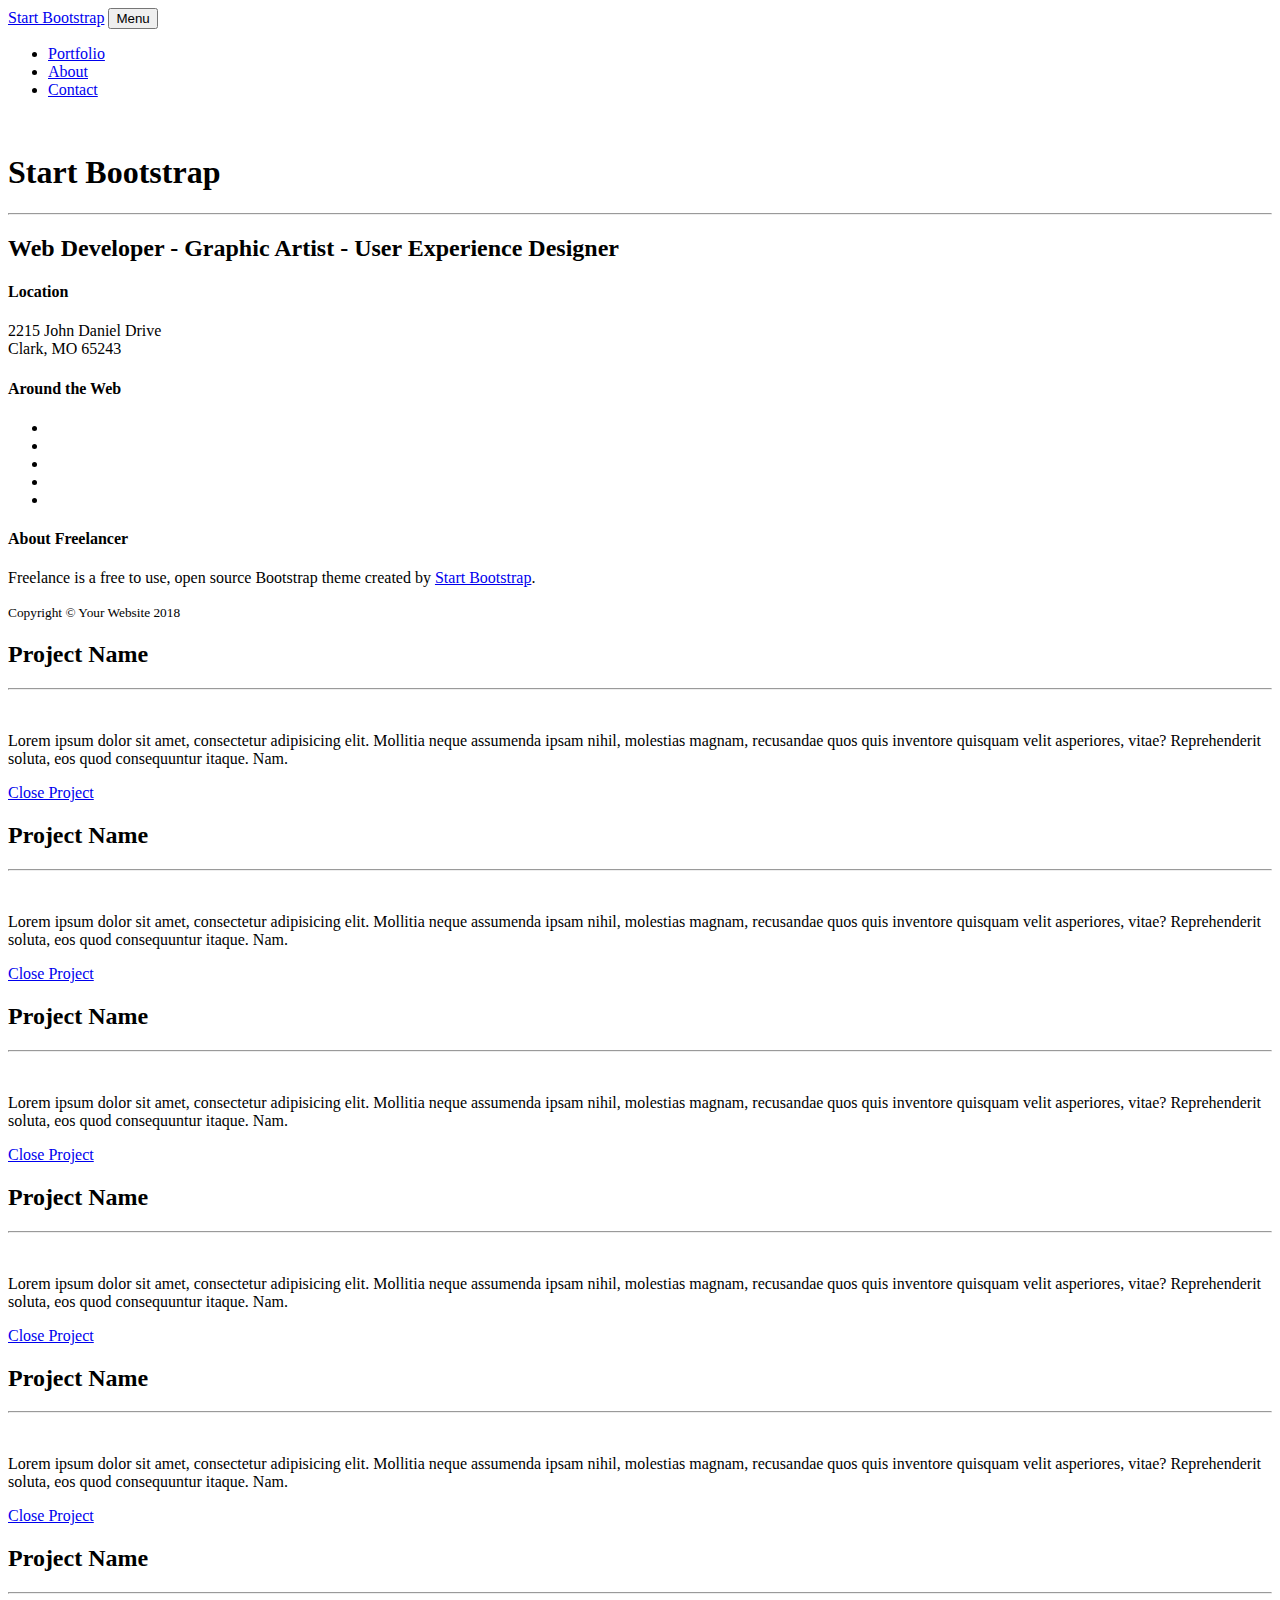
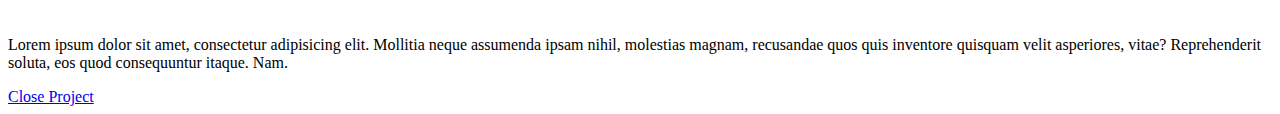
==== index.html @ 503e8cd8 "Update index.html" ====
<!DOCTYPE html>
<html lang="en">

  <head>

    <meta charset="utf-8">
    <meta name="viewport" content="width=device-width, initial-scale=1, shrink-to-fit=no">
    <meta name="description" content="">
    <meta name="author" content="">

    <title>Freelancer - Start Bootstrap Theme</title>

    <!-- Bootstrap core CSS -->
    <link href="vendor/bootstrap/css/bootstrap.min.css" rel="stylesheet">

    <!-- Custom fonts for this template -->
    <link href="vendor/font-awesome/css/font-awesome.min.css" rel="stylesheet" type="text/css">
    <link href="https://fonts.googleapis.com/css?family=Montserrat:400,700" rel="stylesheet" type="text/css">
    <link href="https://fonts.googleapis.com/css?family=Lato:400,700,400italic,700italic" rel="stylesheet" type="text/css">

    <!-- Plugin CSS -->
    <link href="vendor/magnific-popup/magnific-popup.css" rel="stylesheet" type="text/css">

    <!-- Custom styles for this template -->
    <link href="css/freelancer.min.css" rel="stylesheet">

  </head>

  <body id="page-top">

    <!-- Navigation -->
    <nav class="navbar navbar-expand-lg bg-secondary fixed-top text-uppercase" id="mainNav">
      <div class="container">
        <a class="navbar-brand js-scroll-trigger" href="#page-top">Start Bootstrap</a>
        <button class="navbar-toggler navbar-toggler-right text-uppercase bg-primary text-white rounded" type="button" data-toggle="collapse" data-target="#navbarResponsive" aria-controls="navbarResponsive" aria-expanded="false" aria-label="Toggle navigation">
          Menu
          <i class="fa fa-bars"></i>
        </button>
        <div class="collapse navbar-collapse" id="navbarResponsive">
          <ul class="navbar-nav ml-auto">
            <li class="nav-item mx-0 mx-lg-1">
              <a class="nav-link py-3 px-0 px-lg-3 rounded js-scroll-trigger" href="#portfolio">Portfolio</a>
            </li>
            <li class="nav-item mx-0 mx-lg-1">
              <a class="nav-link py-3 px-0 px-lg-3 rounded js-scroll-trigger" href="#about">About</a>
            </li>
            <li class="nav-item mx-0 mx-lg-1">
              <a class="nav-link py-3 px-0 px-lg-3 rounded js-scroll-trigger" href="#contact">Contact</a>
            </li>
          </ul>
        </div>
      </div>
    </nav>

    <!-- Header -->
    <header class="masthead bg-primary text-white text-center">
      <div class="container">
        <img class="img-fluid mb-5 d-block mx-auto" src="img/profile.png" alt="">
        <h1 class="text-uppercase mb-0">Start Bootstrap</h1>
        <hr class="star-light">
        <h2 class="font-weight-light mb-0">Web Developer - Graphic Artist - User Experience Designer</h2>
      </div>
    </header>

    

    <!-- Footer -->
    <footer class="footer text-center">
      <div class="container">
        <div class="row">
          <div class="col-md-4 mb-5 mb-lg-0">
            <h4 class="text-uppercase mb-4">Location</h4>
            <p class="lead mb-0">2215 John Daniel Drive
              <br>Clark, MO 65243</p>
          </div>
          <div class="col-md-4 mb-5 mb-lg-0">
            <h4 class="text-uppercase mb-4">Around the Web</h4>
            <ul class="list-inline mb-0">
              <li class="list-inline-item">
                <a class="btn btn-outline-light btn-social text-center rounded-circle" href="#">
                  <i class="fa fa-fw fa-facebook"></i>
                </a>
              </li>
              <li class="list-inline-item">
                <a class="btn btn-outline-light btn-social text-center rounded-circle" href="#">
                  <i class="fa fa-fw fa-google-plus"></i>
                </a>
              </li>
              <li class="list-inline-item">
                <a class="btn btn-outline-light btn-social text-center rounded-circle" href="#">
                  <i class="fa fa-fw fa-twitter"></i>
                </a>
              </li>
              <li class="list-inline-item">
                <a class="btn btn-outline-light btn-social text-center rounded-circle" href="#">
                  <i class="fa fa-fw fa-linkedin"></i>
                </a>
              </li>
              <li class="list-inline-item">
                <a class="btn btn-outline-light btn-social text-center rounded-circle" href="#">
                  <i class="fa fa-fw fa-dribbble"></i>
                </a>
              </li>
            </ul>
          </div>
          <div class="col-md-4">
            <h4 class="text-uppercase mb-4">About Freelancer</h4>
            <p class="lead mb-0">Freelance is a free to use, open source Bootstrap theme created by
              <a href="http://startbootstrap.com">Start Bootstrap</a>.</p>
          </div>
        </div>
      </div>
    </footer>

    <div class="copyright py-4 text-center text-white">
      <div class="container">
        <small>Copyright &copy; Your Website 2018</small>
      </div>
    </div>

    <!-- Scroll to Top Button (Only visible on small and extra-small screen sizes) -->
    <div class="scroll-to-top d-lg-none position-fixed ">
      <a class="js-scroll-trigger d-block text-center text-white rounded" href="#page-top">
        <i class="fa fa-chevron-up"></i>
      </a>
    </div>

    <!-- Portfolio Modals -->

    <!-- Portfolio Modal 1 -->
    <div class="portfolio-modal mfp-hide" id="portfolio-modal-1">
      <div class="portfolio-modal-dialog bg-white">
        <a class="close-button d-none d-md-block portfolio-modal-dismiss" href="#">
          <i class="fa fa-3x fa-times"></i>
        </a>
        <div class="container text-center">
          <div class="row">
            <div class="col-lg-8 mx-auto">
              <h2 class="text-secondary text-uppercase mb-0">Project Name</h2>
              <hr class="star-dark mb-5">
              <img class="img-fluid mb-5" src="img/portfolio/cabin.png" alt="">
              <p class="mb-5">Lorem ipsum dolor sit amet, consectetur adipisicing elit. Mollitia neque assumenda ipsam nihil, molestias magnam, recusandae quos quis inventore quisquam velit asperiores, vitae? Reprehenderit soluta, eos quod consequuntur itaque. Nam.</p>
              <a class="btn btn-primary btn-lg rounded-pill portfolio-modal-dismiss" href="#">
                <i class="fa fa-close"></i>
                Close Project</a>
            </div>
          </div>
        </div>
      </div>
    </div>

    <!-- Portfolio Modal 2 -->
    <div class="portfolio-modal mfp-hide" id="portfolio-modal-2">
      <div class="portfolio-modal-dialog bg-white">
        <a class="close-button d-none d-md-block portfolio-modal-dismiss" href="#">
          <i class="fa fa-3x fa-times"></i>
        </a>
        <div class="container text-center">
          <div class="row">
            <div class="col-lg-8 mx-auto">
              <h2 class="text-secondary text-uppercase mb-0">Project Name</h2>
              <hr class="star-dark mb-5">
              <img class="img-fluid mb-5" src="img/portfolio/cake.png" alt="">
              <p class="mb-5">Lorem ipsum dolor sit amet, consectetur adipisicing elit. Mollitia neque assumenda ipsam nihil, molestias magnam, recusandae quos quis inventore quisquam velit asperiores, vitae? Reprehenderit soluta, eos quod consequuntur itaque. Nam.</p>
              <a class="btn btn-primary btn-lg rounded-pill portfolio-modal-dismiss" href="#">
                <i class="fa fa-close"></i>
                Close Project</a>
            </div>
          </div>
        </div>
      </div>
    </div>

    <!-- Portfolio Modal 3 -->
    <div class="portfolio-modal mfp-hide" id="portfolio-modal-3">
      <div class="portfolio-modal-dialog bg-white">
        <a class="close-button d-none d-md-block portfolio-modal-dismiss" href="#">
          <i class="fa fa-3x fa-times"></i>
        </a>
        <div class="container text-center">
          <div class="row">
            <div class="col-lg-8 mx-auto">
              <h2 class="text-secondary text-uppercase mb-0">Project Name</h2>
              <hr class="star-dark mb-5">
              <img class="img-fluid mb-5" src="img/portfolio/circus.png" alt="">
              <p class="mb-5">Lorem ipsum dolor sit amet, consectetur adipisicing elit. Mollitia neque assumenda ipsam nihil, molestias magnam, recusandae quos quis inventore quisquam velit asperiores, vitae? Reprehenderit soluta, eos quod consequuntur itaque. Nam.</p>
              <a class="btn btn-primary btn-lg rounded-pill portfolio-modal-dismiss" href="#">
                <i class="fa fa-close"></i>
                Close Project</a>
            </div>
          </div>
        </div>
      </div>
    </div>

    <!-- Portfolio Modal 4 -->
    <div class="portfolio-modal mfp-hide" id="portfolio-modal-4">
      <div class="portfolio-modal-dialog bg-white">
        <a class="close-button d-none d-md-block portfolio-modal-dismiss" href="#">
          <i class="fa fa-3x fa-times"></i>
        </a>
        <div class="container text-center">
          <div class="row">
            <div class="col-lg-8 mx-auto">
              <h2 class="text-secondary text-uppercase mb-0">Project Name</h2>
              <hr class="star-dark mb-5">
              <img class="img-fluid mb-5" src="img/portfolio/game.png" alt="">
              <p class="mb-5">Lorem ipsum dolor sit amet, consectetur adipisicing elit. Mollitia neque assumenda ipsam nihil, molestias magnam, recusandae quos quis inventore quisquam velit asperiores, vitae? Reprehenderit soluta, eos quod consequuntur itaque. Nam.</p>
              <a class="btn btn-primary btn-lg rounded-pill portfolio-modal-dismiss" href="#">
                <i class="fa fa-close"></i>
                Close Project</a>
            </div>
          </div>
        </div>
      </div>
    </div>

    <!-- Portfolio Modal 5 -->
    <div class="portfolio-modal mfp-hide" id="portfolio-modal-5">
      <div class="portfolio-modal-dialog bg-white">
        <a class="close-button d-none d-md-block portfolio-modal-dismiss" href="#">
          <i class="fa fa-3x fa-times"></i>
        </a>
        <div class="container text-center">
          <div class="row">
            <div class="col-lg-8 mx-auto">
              <h2 class="text-secondary text-uppercase mb-0">Project Name</h2>
              <hr class="star-dark mb-5">
              <img class="img-fluid mb-5" src="img/portfolio/safe.png" alt="">
              <p class="mb-5">Lorem ipsum dolor sit amet, consectetur adipisicing elit. Mollitia neque assumenda ipsam nihil, molestias magnam, recusandae quos quis inventore quisquam velit asperiores, vitae? Reprehenderit soluta, eos quod consequuntur itaque. Nam.</p>
              <a class="btn btn-primary btn-lg rounded-pill portfolio-modal-dismiss" href="#">
                <i class="fa fa-close"></i>
                Close Project</a>
            </div>
          </div>
        </div>
      </div>
    </div>

    <!-- Portfolio Modal 6 -->
    <div class="portfolio-modal mfp-hide" id="portfolio-modal-6">
      <div class="portfolio-modal-dialog bg-white">
        <a class="close-button d-none d-md-block portfolio-modal-dismiss" href="#">
          <i class="fa fa-3x fa-times"></i>
        </a>
        <div class="container text-center">
          <div class="row">
            <div class="col-lg-8 mx-auto">
              <h2 class="text-secondary text-uppercase mb-0">Project Name</h2>
              <hr class="star-dark mb-5">
              <img class="img-fluid mb-5" src="img/portfolio/submarine.png" alt="">
              <p class="mb-5">Lorem ipsum dolor sit amet, consectetur adipisicing elit. Mollitia neque assumenda ipsam nihil, molestias magnam, recusandae quos quis inventore quisquam velit asperiores, vitae? Reprehenderit soluta, eos quod consequuntur itaque. Nam.</p>
              <a class="btn btn-primary btn-lg rounded-pill portfolio-modal-dismiss" href="#">
                <i class="fa fa-close"></i>
                Close Project</a>
            </div>
          </div>
        </div>
      </div>
    </div>

    <!-- Bootstrap core JavaScript -->
    <script src="vendor/jquery/jquery.min.js"></script>
    <script src="vendor/bootstrap/js/bootstrap.bundle.min.js"></script>

    <!-- Plugin JavaScript -->
    <script src="vendor/jquery-easing/jquery.easing.min.js"></script>
    <script src="vendor/magnific-popup/jquery.magnific-popup.min.js"></script>

    <!-- Contact Form JavaScript -->
    <script src="js/jqBootstrapValidation.js"></script>
    <script src="js/contact_me.js"></script>

    <!-- Custom scripts for this template -->
    <script src="js/freelancer.min.js"></script>

  </body>

</html>
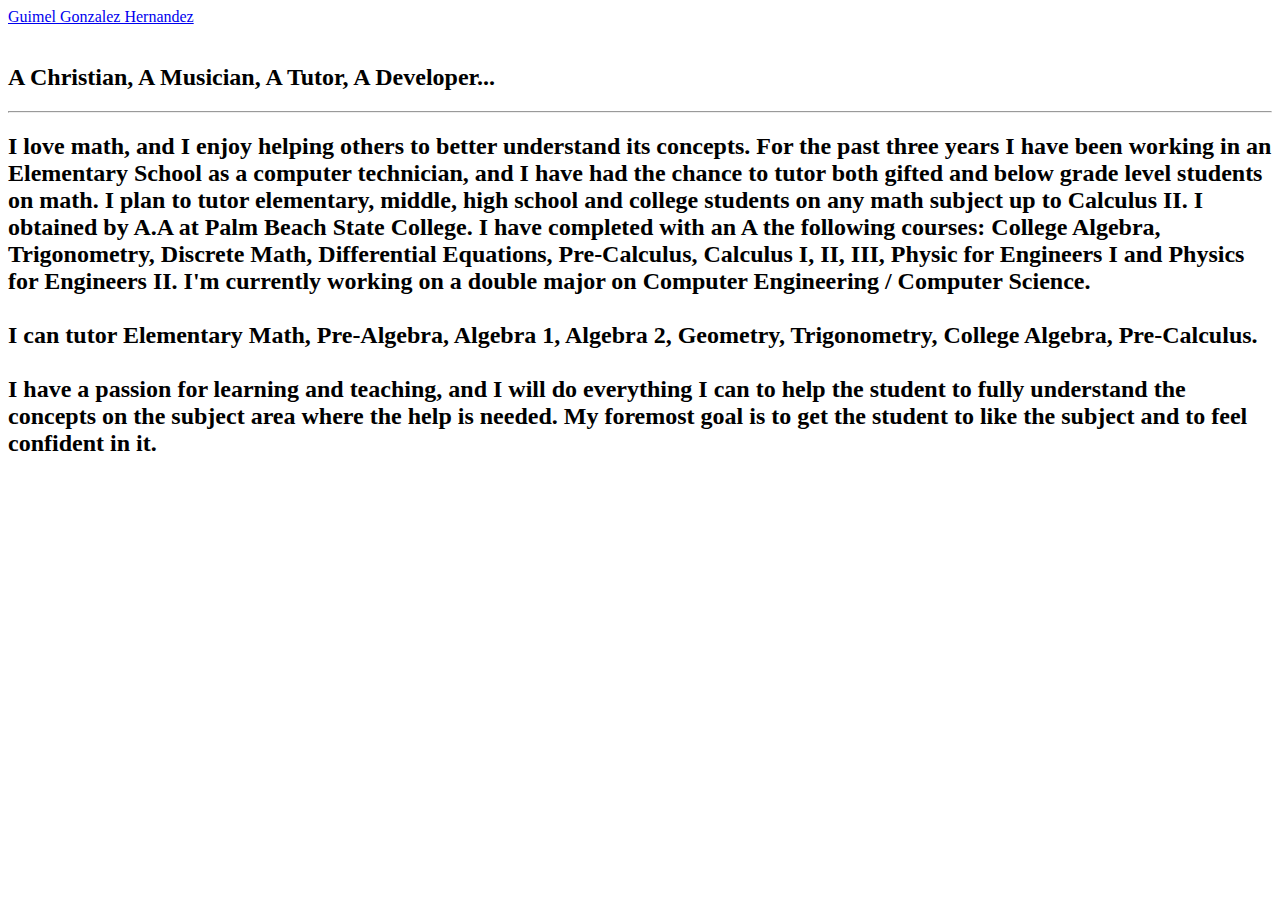
==== commit a17adf25: "Update index.html" ====
--- a/index.html
+++ b/index.html
@@ -8,7 +8,7 @@
     <meta name="description" content="">
     <meta name="author" content="">
 
-    <title>Freelancer - Start Bootstrap Theme</title>
+    <title>About Me</title>
 
     <!-- Bootstrap core CSS -->
     <link href="vendor/bootstrap/css/bootstrap.min.css" rel="stylesheet">
@@ -31,233 +31,28 @@
     <!-- Navigation -->
     <nav class="navbar navbar-expand-lg bg-secondary fixed-top text-uppercase" id="mainNav">
       <div class="container">
-        <a class="navbar-brand js-scroll-trigger" href="#page-top">Start Bootstrap</a>
-        <button class="navbar-toggler navbar-toggler-right text-uppercase bg-primary text-white rounded" type="button" data-toggle="collapse" data-target="#navbarResponsive" aria-controls="navbarResponsive" aria-expanded="false" aria-label="Toggle navigation">
-          Menu
-          <i class="fa fa-bars"></i>
-        </button>
-        <div class="collapse navbar-collapse" id="navbarResponsive">
-          <ul class="navbar-nav ml-auto">
-            <li class="nav-item mx-0 mx-lg-1">
-              <a class="nav-link py-3 px-0 px-lg-3 rounded js-scroll-trigger" href="#portfolio">Portfolio</a>
-            </li>
-            <li class="nav-item mx-0 mx-lg-1">
-              <a class="nav-link py-3 px-0 px-lg-3 rounded js-scroll-trigger" href="#about">About</a>
-            </li>
-            <li class="nav-item mx-0 mx-lg-1">
-              <a class="nav-link py-3 px-0 px-lg-3 rounded js-scroll-trigger" href="#contact">Contact</a>
-            </li>
-          </ul>
-        </div>
+        <a class="navbar-brand js-scroll-trigger" href="#page-top">Guimel Gonzalez Hernandez</a>
       </div>
     </nav>
 
     <!-- Header -->
     <header class="masthead bg-primary text-white text-center">
       <div class="container">
-        <img class="img-fluid mb-5 d-block mx-auto" src="img/profile.png" alt="">
-        <h1 class="text-uppercase mb-0">Start Bootstrap</h1>
+        <img class="img-fluid mb-5 d-block mx-auto" src="img/profile1.png" alt="">
+        <h2 class="text-uppercase mb-0">A Christian, A Musician, A Tutor, A Developer...</h2>
         <hr class="star-light">
-        <h2 class="font-weight-light mb-0">Web Developer - Graphic Artist - User Experience Designer</h2>
+        <h2 class="font-weight-light mb-0">I love math, and I enjoy helping others to better understand its concepts. For the past three years I have been working in an Elementary School as a computer technician, and I have had the chance to tutor both gifted and below grade level students on math. I plan to tutor elementary, middle, high school and college students on any math subject up to Calculus II.
+
+I obtained by A.A at Palm Beach State College. I have completed with an A the following courses: College Algebra, Trigonometry, Discrete Math, Differential Equations, Pre-Calculus, Calculus I, II, III, Physic for Engineers I and Physics for Engineers II. I'm currently working on a double major on Computer Engineering / Computer Science.
+<br><br>
+I can tutor Elementary Math, Pre-Algebra, Algebra 1, Algebra 2, Geometry, Trigonometry, College Algebra, Pre-Calculus.
+<br><br>
+I have a passion for learning and teaching, and I will do everything I can to help the student to fully understand the concepts on the subject area where the help is needed. My foremost goal is to get the student to like the subject and to feel confident in it.</h2>
       </div>
     </header>
 
     
 
-    <!-- Footer -->
-    <footer class="footer text-center">
-      <div class="container">
-        <div class="row">
-          <div class="col-md-4 mb-5 mb-lg-0">
-            <h4 class="text-uppercase mb-4">Location</h4>
-            <p class="lead mb-0">2215 John Daniel Drive
-              <br>Clark, MO 65243</p>
-          </div>
-          <div class="col-md-4 mb-5 mb-lg-0">
-            <h4 class="text-uppercase mb-4">Around the Web</h4>
-            <ul class="list-inline mb-0">
-              <li class="list-inline-item">
-                <a class="btn btn-outline-light btn-social text-center rounded-circle" href="#">
-                  <i class="fa fa-fw fa-facebook"></i>
-                </a>
-              </li>
-              <li class="list-inline-item">
-                <a class="btn btn-outline-light btn-social text-center rounded-circle" href="#">
-                  <i class="fa fa-fw fa-google-plus"></i>
-                </a>
-              </li>
-              <li class="list-inline-item">
-                <a class="btn btn-outline-light btn-social text-center rounded-circle" href="#">
-                  <i class="fa fa-fw fa-twitter"></i>
-                </a>
-              </li>
-              <li class="list-inline-item">
-                <a class="btn btn-outline-light btn-social text-center rounded-circle" href="#">
-                  <i class="fa fa-fw fa-linkedin"></i>
-                </a>
-              </li>
-              <li class="list-inline-item">
-                <a class="btn btn-outline-light btn-social text-center rounded-circle" href="#">
-                  <i class="fa fa-fw fa-dribbble"></i>
-                </a>
-              </li>
-            </ul>
-          </div>
-          <div class="col-md-4">
-            <h4 class="text-uppercase mb-4">About Freelancer</h4>
-            <p class="lead mb-0">Freelance is a free to use, open source Bootstrap theme created by
-              <a href="http://startbootstrap.com">Start Bootstrap</a>.</p>
-          </div>
-        </div>
-      </div>
-    </footer>
-
-    <div class="copyright py-4 text-center text-white">
-      <div class="container">
-        <small>Copyright &copy; Your Website 2018</small>
-      </div>
-    </div>
-
-    <!-- Scroll to Top Button (Only visible on small and extra-small screen sizes) -->
-    <div class="scroll-to-top d-lg-none position-fixed ">
-      <a class="js-scroll-trigger d-block text-center text-white rounded" href="#page-top">
-        <i class="fa fa-chevron-up"></i>
-      </a>
-    </div>
-
-    <!-- Portfolio Modals -->
-
-    <!-- Portfolio Modal 1 -->
-    <div class="portfolio-modal mfp-hide" id="portfolio-modal-1">
-      <div class="portfolio-modal-dialog bg-white">
-        <a class="close-button d-none d-md-block portfolio-modal-dismiss" href="#">
-          <i class="fa fa-3x fa-times"></i>
-        </a>
-        <div class="container text-center">
-          <div class="row">
-            <div class="col-lg-8 mx-auto">
-              <h2 class="text-secondary text-uppercase mb-0">Project Name</h2>
-              <hr class="star-dark mb-5">
-              <img class="img-fluid mb-5" src="img/portfolio/cabin.png" alt="">
-              <p class="mb-5">Lorem ipsum dolor sit amet, consectetur adipisicing elit. Mollitia neque assumenda ipsam nihil, molestias magnam, recusandae quos quis inventore quisquam velit asperiores, vitae? Reprehenderit soluta, eos quod consequuntur itaque. Nam.</p>
-              <a class="btn btn-primary btn-lg rounded-pill portfolio-modal-dismiss" href="#">
-                <i class="fa fa-close"></i>
-                Close Project</a>
-            </div>
-          </div>
-        </div>
-      </div>
-    </div>
-
-    <!-- Portfolio Modal 2 -->
-    <div class="portfolio-modal mfp-hide" id="portfolio-modal-2">
-      <div class="portfolio-modal-dialog bg-white">
-        <a class="close-button d-none d-md-block portfolio-modal-dismiss" href="#">
-          <i class="fa fa-3x fa-times"></i>
-        </a>
-        <div class="container text-center">
-          <div class="row">
-            <div class="col-lg-8 mx-auto">
-              <h2 class="text-secondary text-uppercase mb-0">Project Name</h2>
-              <hr class="star-dark mb-5">
-              <img class="img-fluid mb-5" src="img/portfolio/cake.png" alt="">
-              <p class="mb-5">Lorem ipsum dolor sit amet, consectetur adipisicing elit. Mollitia neque assumenda ipsam nihil, molestias magnam, recusandae quos quis inventore quisquam velit asperiores, vitae? Reprehenderit soluta, eos quod consequuntur itaque. Nam.</p>
-              <a class="btn btn-primary btn-lg rounded-pill portfolio-modal-dismiss" href="#">
-                <i class="fa fa-close"></i>
-                Close Project</a>
-            </div>
-          </div>
-        </div>
-      </div>
-    </div>
-
-    <!-- Portfolio Modal 3 -->
-    <div class="portfolio-modal mfp-hide" id="portfolio-modal-3">
-      <div class="portfolio-modal-dialog bg-white">
-        <a class="close-button d-none d-md-block portfolio-modal-dismiss" href="#">
-          <i class="fa fa-3x fa-times"></i>
-        </a>
-        <div class="container text-center">
-          <div class="row">
-            <div class="col-lg-8 mx-auto">
-              <h2 class="text-secondary text-uppercase mb-0">Project Name</h2>
-              <hr class="star-dark mb-5">
-              <img class="img-fluid mb-5" src="img/portfolio/circus.png" alt="">
-              <p class="mb-5">Lorem ipsum dolor sit amet, consectetur adipisicing elit. Mollitia neque assumenda ipsam nihil, molestias magnam, recusandae quos quis inventore quisquam velit asperiores, vitae? Reprehenderit soluta, eos quod consequuntur itaque. Nam.</p>
-              <a class="btn btn-primary btn-lg rounded-pill portfolio-modal-dismiss" href="#">
-                <i class="fa fa-close"></i>
-                Close Project</a>
-            </div>
-          </div>
-        </div>
-      </div>
-    </div>
-
-    <!-- Portfolio Modal 4 -->
-    <div class="portfolio-modal mfp-hide" id="portfolio-modal-4">
-      <div class="portfolio-modal-dialog bg-white">
-        <a class="close-button d-none d-md-block portfolio-modal-dismiss" href="#">
-          <i class="fa fa-3x fa-times"></i>
-        </a>
-        <div class="container text-center">
-          <div class="row">
-            <div class="col-lg-8 mx-auto">
-              <h2 class="text-secondary text-uppercase mb-0">Project Name</h2>
-              <hr class="star-dark mb-5">
-              <img class="img-fluid mb-5" src="img/portfolio/game.png" alt="">
-              <p class="mb-5">Lorem ipsum dolor sit amet, consectetur adipisicing elit. Mollitia neque assumenda ipsam nihil, molestias magnam, recusandae quos quis inventore quisquam velit asperiores, vitae? Reprehenderit soluta, eos quod consequuntur itaque. Nam.</p>
-              <a class="btn btn-primary btn-lg rounded-pill portfolio-modal-dismiss" href="#">
-                <i class="fa fa-close"></i>
-                Close Project</a>
-            </div>
-          </div>
-        </div>
-      </div>
-    </div>
-
-    <!-- Portfolio Modal 5 -->
-    <div class="portfolio-modal mfp-hide" id="portfolio-modal-5">
-      <div class="portfolio-modal-dialog bg-white">
-        <a class="close-button d-none d-md-block portfolio-modal-dismiss" href="#">
-          <i class="fa fa-3x fa-times"></i>
-        </a>
-        <div class="container text-center">
-          <div class="row">
-            <div class="col-lg-8 mx-auto">
-              <h2 class="text-secondary text-uppercase mb-0">Project Name</h2>
-              <hr class="star-dark mb-5">
-              <img class="img-fluid mb-5" src="img/portfolio/safe.png" alt="">
-              <p class="mb-5">Lorem ipsum dolor sit amet, consectetur adipisicing elit. Mollitia neque assumenda ipsam nihil, molestias magnam, recusandae quos quis inventore quisquam velit asperiores, vitae? Reprehenderit soluta, eos quod consequuntur itaque. Nam.</p>
-              <a class="btn btn-primary btn-lg rounded-pill portfolio-modal-dismiss" href="#">
-                <i class="fa fa-close"></i>
-                Close Project</a>
-            </div>
-          </div>
-        </div>
-      </div>
-    </div>
-
-    <!-- Portfolio Modal 6 -->
-    <div class="portfolio-modal mfp-hide" id="portfolio-modal-6">
-      <div class="portfolio-modal-dialog bg-white">
-        <a class="close-button d-none d-md-block portfolio-modal-dismiss" href="#">
-          <i class="fa fa-3x fa-times"></i>
-        </a>
-        <div class="container text-center">
-          <div class="row">
-            <div class="col-lg-8 mx-auto">
-              <h2 class="text-secondary text-uppercase mb-0">Project Name</h2>
-              <hr class="star-dark mb-5">
-              <img class="img-fluid mb-5" src="img/portfolio/submarine.png" alt="">
-              <p class="mb-5">Lorem ipsum dolor sit amet, consectetur adipisicing elit. Mollitia neque assumenda ipsam nihil, molestias magnam, recusandae quos quis inventore quisquam velit asperiores, vitae? Reprehenderit soluta, eos quod consequuntur itaque. Nam.</p>
-              <a class="btn btn-primary btn-lg rounded-pill portfolio-modal-dismiss" href="#">
-                <i class="fa fa-close"></i>
-                Close Project</a>
-            </div>
-          </div>
-        </div>
-      </div>
-    </div>
 
     <!-- Bootstrap core JavaScript -->
     <script src="vendor/jquery/jquery.min.js"></script>
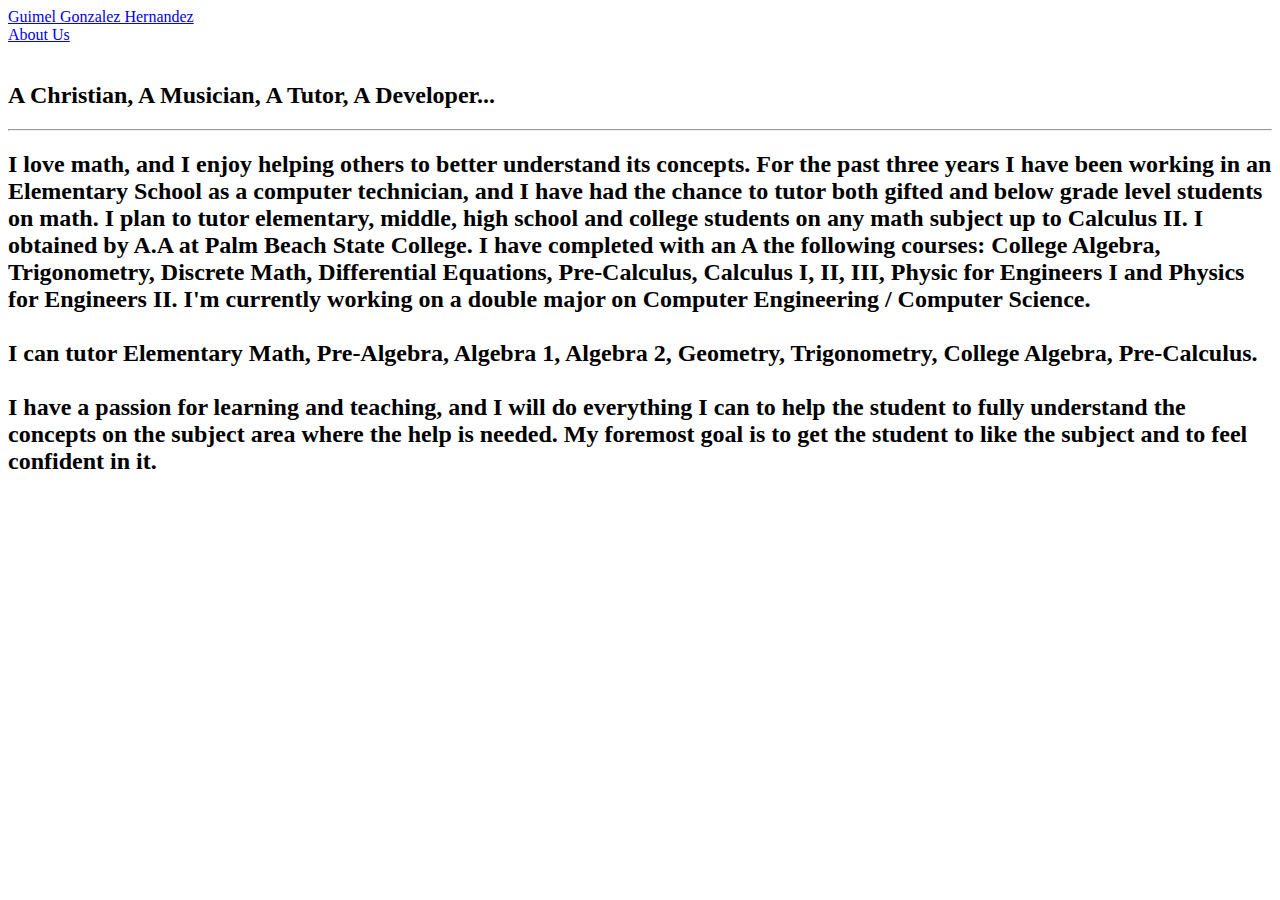
==== commit e9985a08: "Update index.html" ====
--- a/index.html
+++ b/index.html
@@ -33,6 +33,7 @@
       <div class="container">
         <a class="navbar-brand js-scroll-trigger" href="#page-top">Guimel Gonzalez Hernandez</a>
       </div>
+      <a href="group.html">About Us</a>
     </nav>
 
     <!-- Header -->
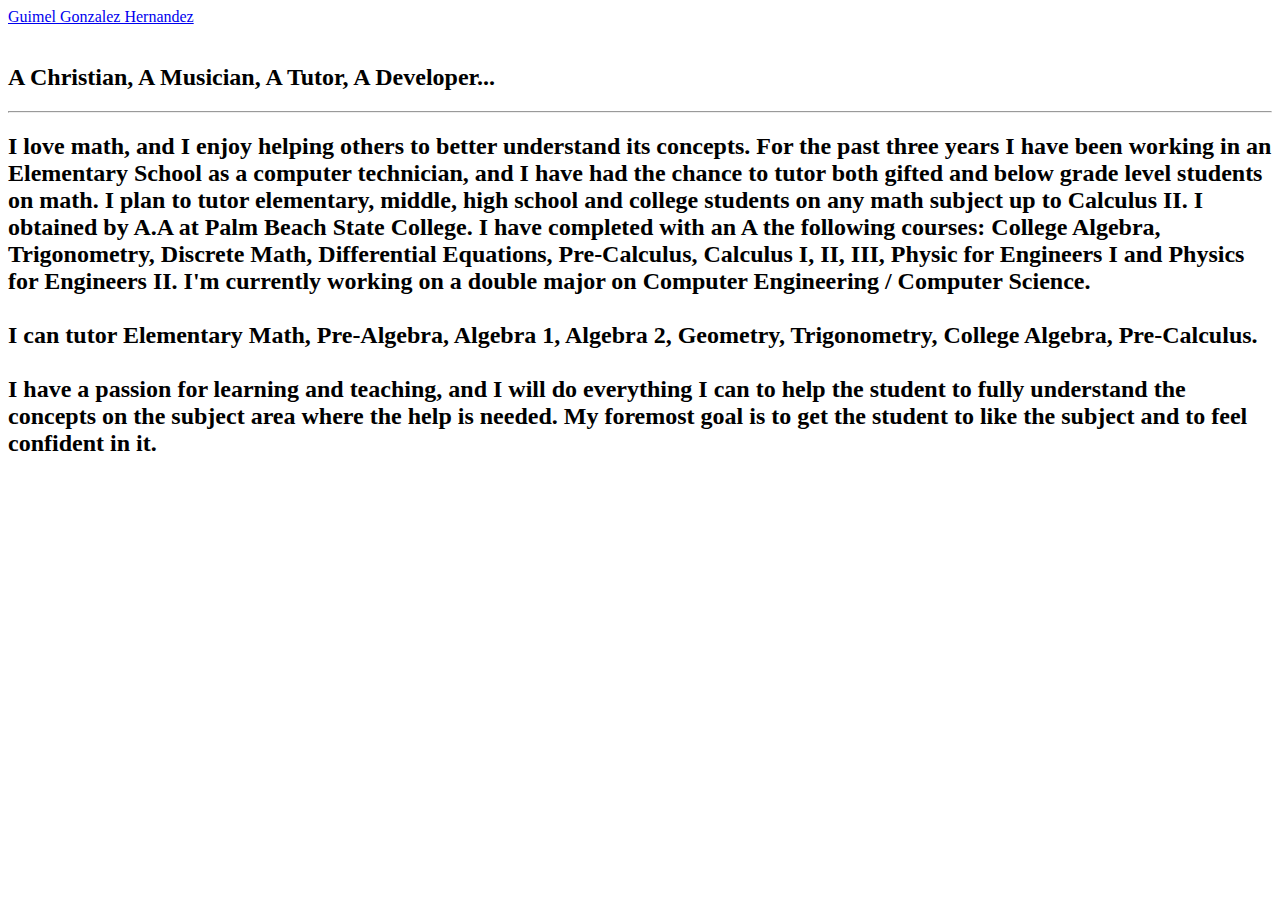
==== commit a8681fad: "Update index.html" ====
--- a/index.html
+++ b/index.html
@@ -33,7 +33,7 @@
       <div class="container">
         <a class="navbar-brand js-scroll-trigger" href="#page-top">Guimel Gonzalez Hernandez</a>
       </div>
-      <a href="group.html">About Us</a>
+     
     </nav>
 
     <!-- Header -->
